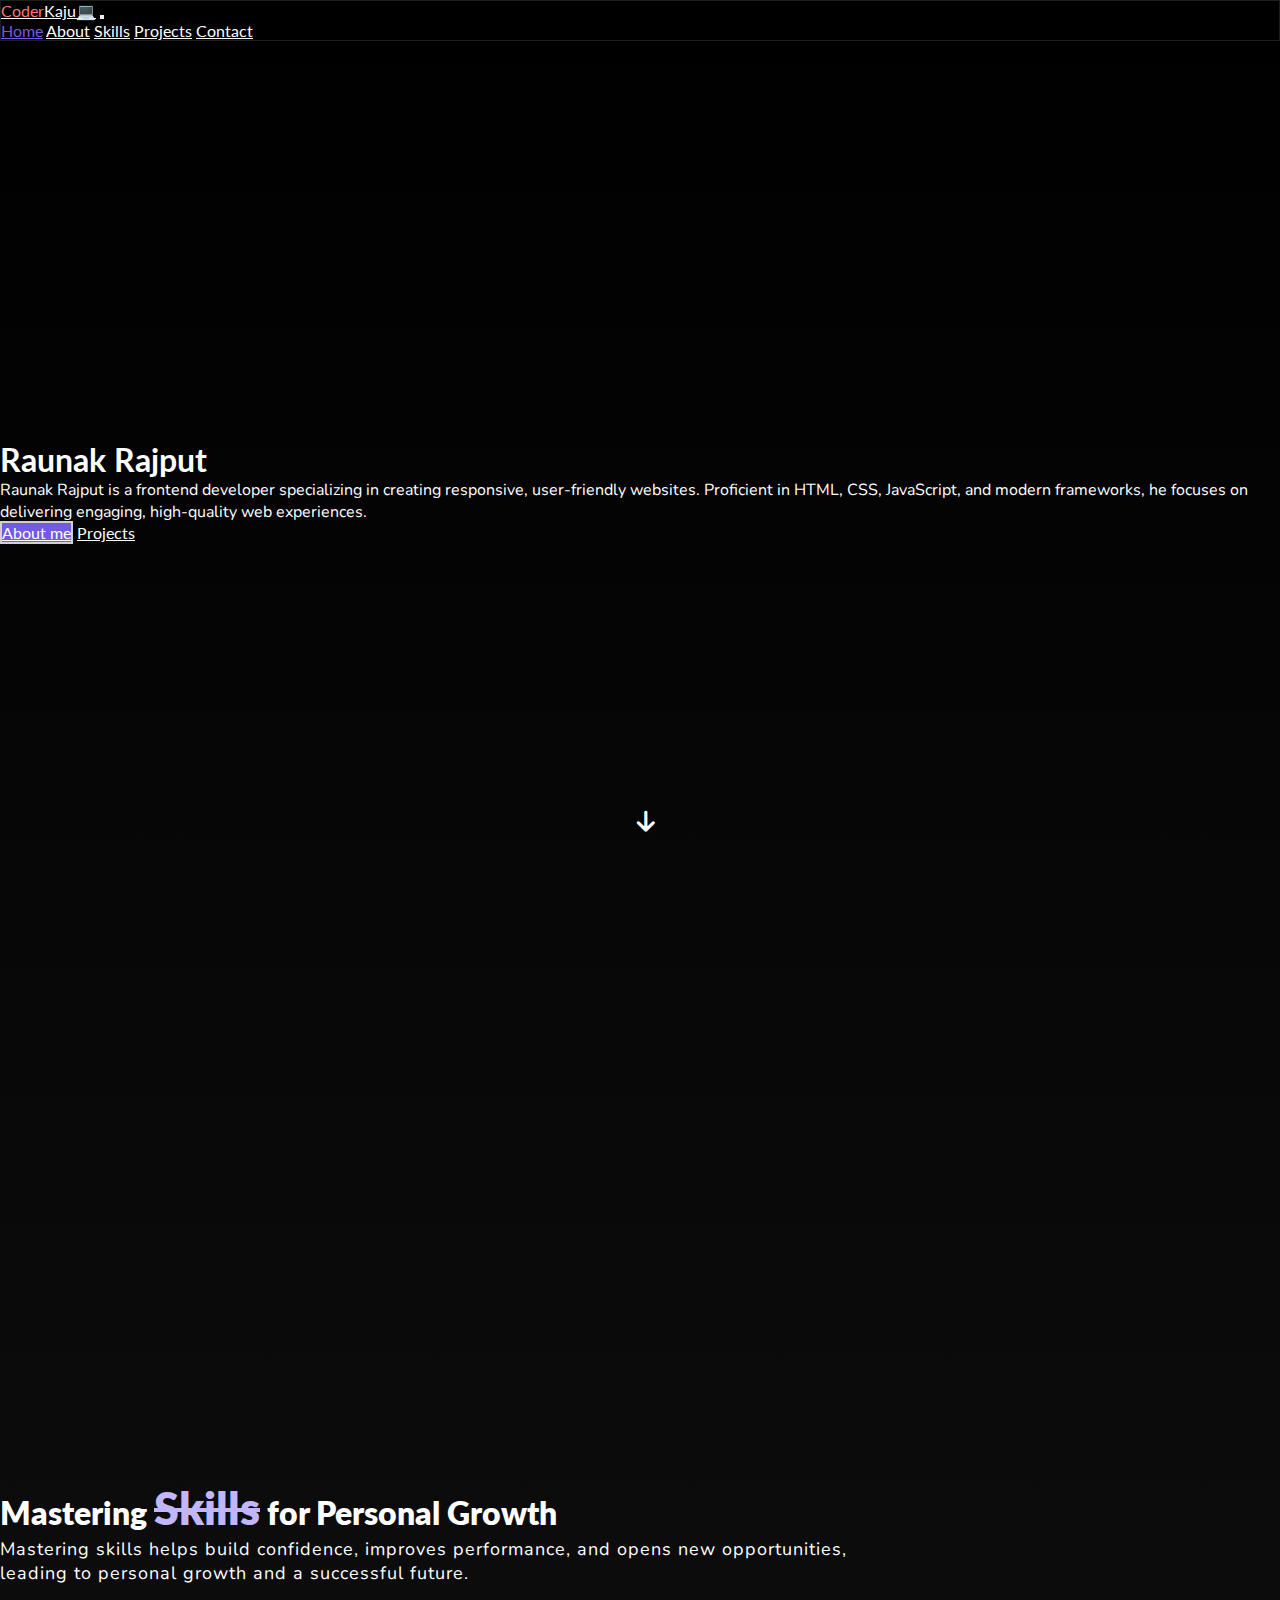
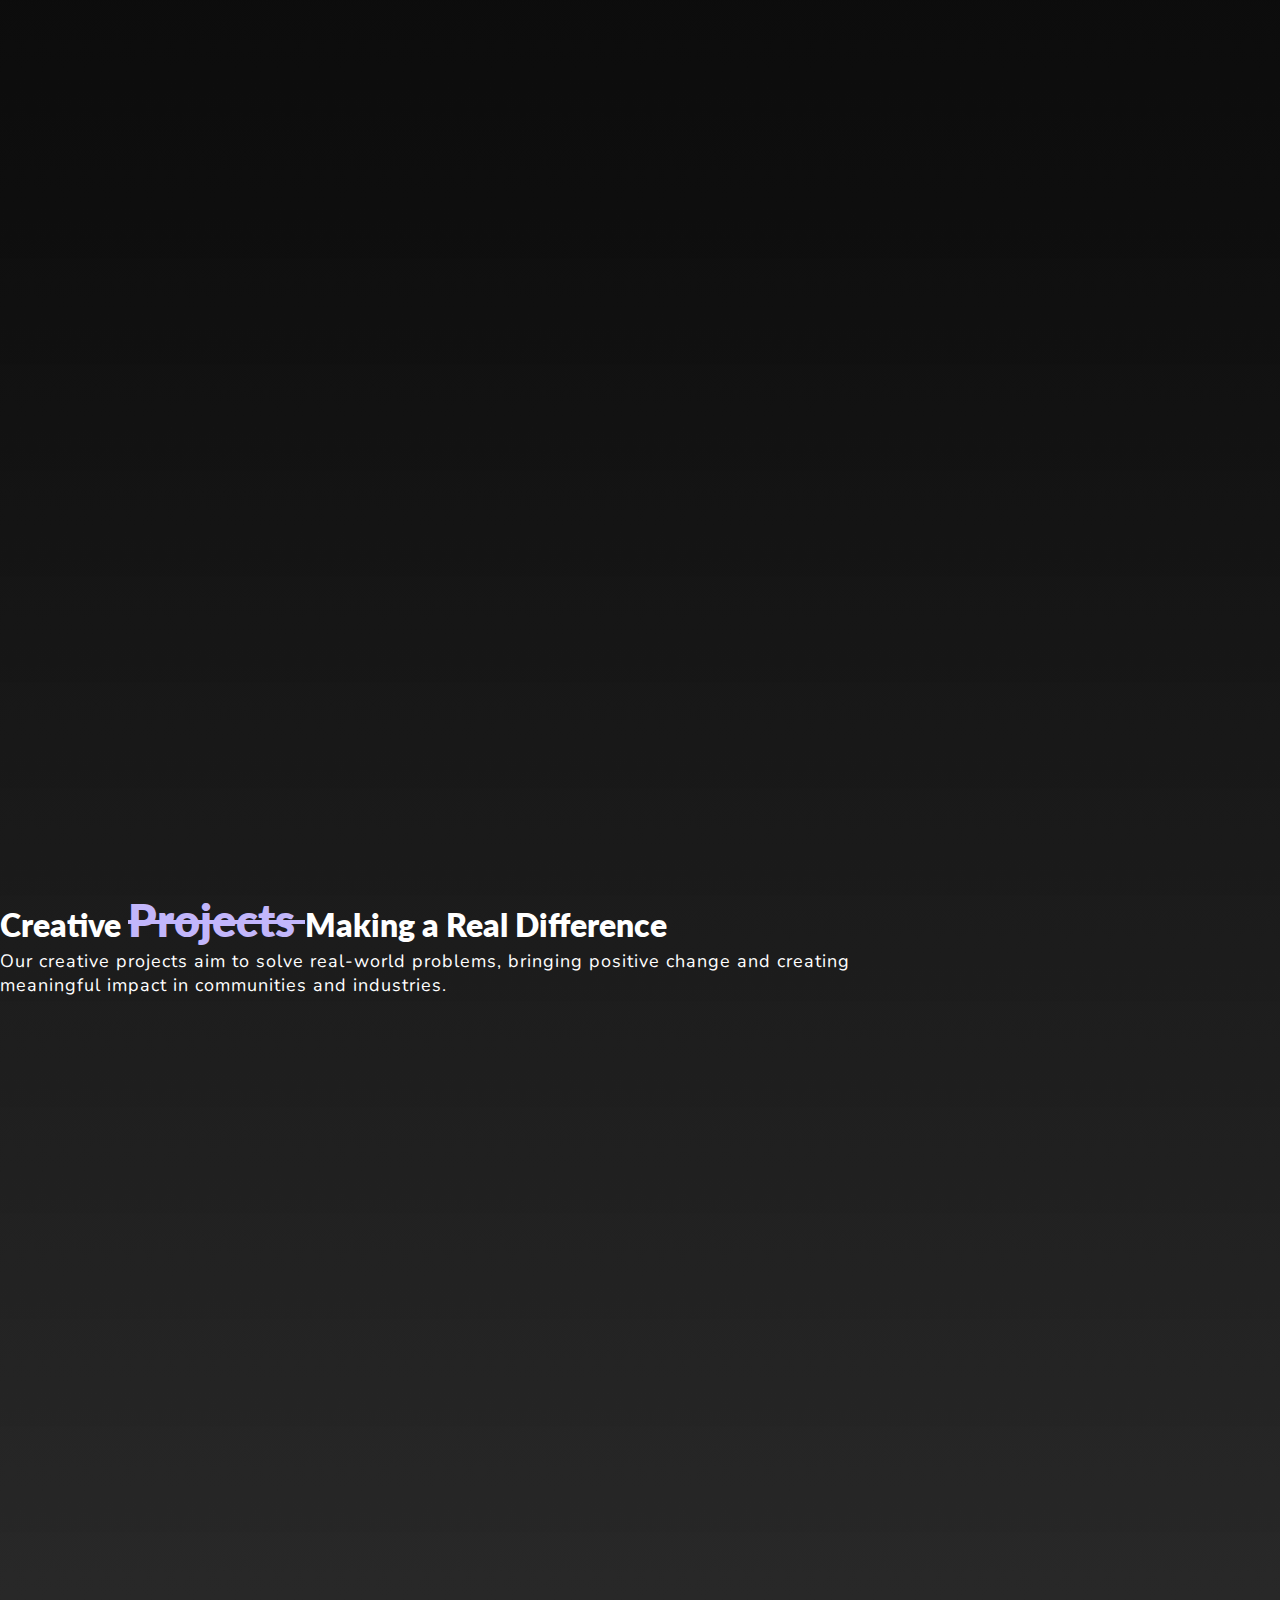
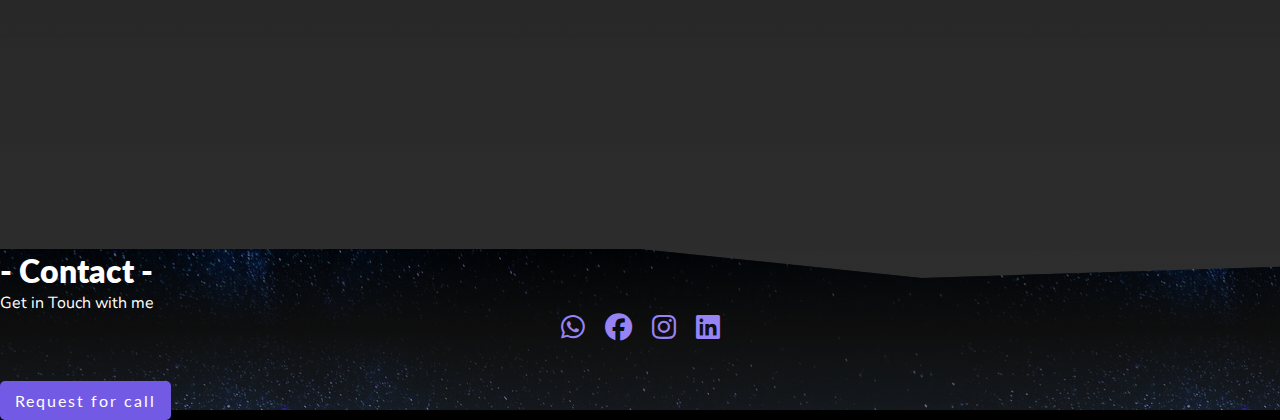
==== index.html @ 3e2d67e6 "Add files via upload" ====
<!DOCTYPE html>
<html lang="en">

<head>
    <meta charset="UTF-8">
    <meta name="viewport" content="width=device-width, initial-scale=1.0">
    <title>portfolio website - > modern design</title>
    <!-- font-awesome icon cdn -->
    <link rel="stylesheet" href="https://cdnjs.cloudflare.com/ajax/libs/font-awesome/6.7.2/css/all.min.css"
        integrity="sha512-Evv84Mr4kqVGRNSgIGL/F/aIDqQb7xQ2vcrdIwxfjThSH8CSR7PBEakCr51Ck+w+/U6swU2Im1vVX0SVk9ABhg=="
        crossorigin="anonymous" referrerpolicy="no-referrer" />

    <!-- bootstrap cdn link  -->
    <link href="https://cdn.jsdelivr.net/npm/bootstrap@5.0.2/dist/css/bootstrap.min.css" rel="stylesheet"
        integrity="sha384-EVSTQN3/azprG1Anm3QDgpJLIm9Nao0Yz1ztcQTwFspd3yD65VohhpuuCOmLASjC" crossorigin="anonymous">

    <!-- aos cdn link for animation  -->
    <link href="https://unpkg.com/aos@2.3.1/dist/aos.css" rel="stylesheet">

    <link rel="stylesheet" href="css/style.css">
    <style>
        body {
            width: 100%;
            height: 100%;
            background: linear-gradient(rgb(0, 0, 0), rgb(14, 14, 14), rgba(33, 33, 33, 0.934));
        }

        #design {
            position: absolute;
            top: 0;
            left: 0;
            width: 100%;
            height: 100%;
            background: linear-gradient(rgba(0, 0, 0, 0.599), rgb(14, 14, 14), rgba(33, 33, 33, 0.594)), url("assets/header.jpg");
            z-index: -1;
            clip-path: polygon(50% 0%, 72% 18%, 100% 11%, 100% 100%, 0 100%, 0 0, 9% 0);
        }
    </style>
</head>

<body>
    <nav class="navbar navbar-expand-lg navbar-light fixed-top" style="background: rgb(0, 0, 0);">
        <div class="container-fluid">
            <a class="navbar-brand text-white" href="index.html"> <span style="color: #f87878;">Coder</span>Kaju💻</a>
            <button class="navbar-toggler" type="button" data-bs-toggle="collapse" data-bs-target="#navbarNavAltMarkup"
                aria-controls="navbarNavAltMarkup" aria-expanded="false" aria-label="Toggle navigation">
                <span class="navbar-toggler-icon"></span>
            </button>
            <div class="collapse navbar-collapse" id="navbarNavAltMarkup">
                <div class="navbar-nav ms-auto">
                    <a class="nav-link fs-5 " style="color:#735AE5 ;" aria-current="page" href="index.html">Home</a>
                    <a class="nav-link fs-5 text-white" href="#about">About</a>
                    <a class="nav-link fs-5 text-white" href="#skills">Skills</a>
                    <a class="nav-link fs-5 text-white" href="#project">Projects</a>
                    <a class="nav-link fs-5 text-white" href="#footer">Contact</a>
                </div>
            </div>
        </div>
    </nav>

    <header>
        <div class="px-4 text-center">
            <h1 class="display-5 fw-bold">Raunak Rajput</h1>
            <div class="col-lg-6 mx-auto">
                <p class="lead mb-4">Raunak Rajput is a frontend developer specializing in creating responsive,
                    user-friendly websites. Proficient in HTML, CSS, JavaScript, and modern frameworks, he focuses on
                    delivering engaging, high-quality web experiences.</p>
                <div class="d-grid gap-2 d-sm-flex justify-content-sm-center">
                    <a href="#about" type="button" class="btn btn-lg px-4 gap-3 headerbtn">About
                        me</a>
                    <a href="#" type="button" class="btn btn-outline-secondary btn-lg px-4 hcolor">Projects</a>
                </div>
            </div>
        </div>
        <div class="arrowbox">
            <a href="#about"> <i class="fa-solid fa-arrow-down fa-fade"></i></a>
        </div>
    </header>

    <section id="about" class="about">
        <div class="container">
            <div class="row py-5">
                <div class="col-sm-6 col-md-8 col-lg-8 px-3 pb-5" data-aos-delay="150" data-aos-duration="1000"
                    data-aos-easing="ease-in-out" data-aos="flip-left">
                    <h3 class="title myborder"><span>A</span>bout</h3>
                    <p class="dis">Raunak Rajput is a talented frontend developer with a strong focus on
                        building responsive and visually engaging websites. Skilled in HTML, CSS, JavaScript, and
                        popular frameworks like React and Vue.js, he creates seamless user experiences. Raunak is
                        committed to delivering high-quality solutions that prioritize both functionality and design.
                        With a keen eye for detail and a passion for staying up-to-date with the latest industry trends,
                        he consistently delivers projects that exceed client expectations and engage users effectively.
                    </p>
                    <div class="aboutbtnsec">
                        <a href="about.html" class="mybtn">Read more <i class="fa-solid fa-arrow-right"></i></a>
                    </div>
                </div>
                <div class="col-sm-6 col-md-4 col-lg-4 px-5" data-aos-delay="150" data-aos-duration="1000"
                    data-aos-easing="ease-in-out" data-aos="flip-right">
                    <img src="https://cdn.pixabay.com/photo/2023/04/28/23/30/ai-generated-7957452_1280.png" alt=""
                        width="100%" height="330px" class="about-img">
                </div>
            </div>
        </div>
    </section>

    <section id="skills" class="skills">
        <div class="container py-5">
            <h3 class="title text-center">Mastering <span style="text-decoration: line-through; color: #c2b6fb;">
                    Skills</span> for Personal Growth</h3>
            <p class="dis text-center">Mastering skills helps build confidence, improves performance, and opens new
                opportunities, <br> leading to personal growth and a successful future.</p>
            <div class="row py-3" data-aos-delay="150" data-aos-duration="1000" data-aos-easing="ease-in-out"
                data-aos="flip-up">
                <div class="col-sm-3 col-md-3 col-lg-2 skills-col">
                    <div><img src="./assets/html.png" alt="skills images">
                        <p>Html</p>
                    </div>
                </div>
                <div class="col-sm-3 col-md-3 col-lg-2 skills-col">
                    <div><img src="./assets/css.png" alt="skills images">
                        <p>Css</p>
                    </div>
                </div>
                <div class="col-sm-3 col-md-3 col-lg-2 skills-col">
                    <div><img src="./assets/js.png" alt="skills images">
                        <p>JavaScript</p>
                    </div>
                </div>
                <div class="col-sm-3 col-md-3 col-lg-2 skills-col">
                    <div><img src="./assets/jq.png" alt="skills images">
                        <p>Jquery</p>
                    </div>
                </div>
                <div class="col-sm-3 col-md-3 col-lg-2 skills-col">
                    <div><img src="./assets/github.png" alt="skills images">
                        <p>Github</p>
                    </div>
                </div>
                <div class="col-sm-3 col-md-3 col-lg-2 skills-col">
                    <div><img src="./assets/bootstrap.png" alt="skills images">
                        <p>bootstrap</p>
                    </div>
                </div>
            </div>
        </div>
    </section>


    <section id="project" class="project">
        <div class="container">
            <h3 class="title text-center">Creative <span style="text-decoration: line-through; color: #c2b6fb;">
                    Projects </span> Making a Real Difference</h3>
            <p class="dis text-center">Our creative projects aim to solve real-world problems, bringing positive change
                and creating <br> meaningful impact in communities and industries.</p>
            <div class="row py-3" data-aos-delay="150" data-aos-duration="1000" data-aos-easing="ease-in-out"
                data-aos="flip-down">
                <div class="col-sm-6 col-md-4 col-lg-3 project-col">
                    <div><a href="#"><img src="./assets/projectimage1.jpg" alt="skills images"></a></div>
                </div>
                <div class="col-sm-6 col-md-4 col-lg-3 project-col">
                    <div><a href="#"><img src="./assets/projectimage2.jpg" alt="skills images"></a></div>
                </div>
                <div class="col-sm-6 col-md-4 col-lg-3 project-col">
                    <div><a href="#"><img src="./assets/projectimage3.jpg" alt="skills images"></a></div>
                </div>
                <div class="col-sm-6 col-md-4 col-lg-3 project-col">
                    <div><a href="#"><img src="./assets/projectimage4.jpg" alt="skills images"></a></div>
                </div>
            </div>
        </div>
    </section>

    <footer id="footer">
        <div class="container py-5 footer-row">
            <div class="text-center my-3">
                <h3 class="title">- Contact -</h3>
                <p>Get in Touch with me</p>
                <div class="footer-icon">
                    <i class="fa-brands fa-whatsapp"></i>
                    <i class="fa-brands fa-facebook"></i>
                    <i class="fa-brands fa-instagram"></i>
                    <i class="fa-brands fa-linkedin"></i>
                </div>
                <div class="footer-btn">
                    <a href="contact.html" class="mybtn">Request for call</a>
                </div>
            </div>
        </div>
        <div id="design"></div>
    </footer>

    <button class="topbtn"><i class="fa-solid fa-arrow-up"></i></button>


    <script src="https://cdn.jsdelivr.net/npm/@popperjs/core@2.9.2/dist/umd/popper.min.js"
        integrity="sha384-IQsoLXl5PILFhosVNubq5LC7Qb9DXgDA9i+tQ8Zj3iwWAwPtgFTxbJ8NT4GN1R8p"
        crossorigin="anonymous"></script>
    <script src="https://cdn.jsdelivr.net/npm/bootstrap@5.0.2/dist/js/bootstrap.min.js"
        integrity="sha384-cVKIPhGWiC2Al4u+LWgxfKTRIcfu0JTxR+EQDz/bgldoEyl4H0zUF0QKbrJ0EcQF"
        crossorigin="anonymous"></script>

    <script src="https://unpkg.com/aos@2.3.1/dist/aos.js"></script>
    <script>
        AOS.init();
    </script>
     <script>
        ////////////////////////////////// top scroll ////////////////////////////////////////// 
const button = document.querySelector('.topbtn');

const displayButton = () => {
 window.addEventListener('scroll', () => {
   console.log(window.scrollY);
 
   if (window.scrollY > 100) {
     button.style.display = "block";
   } else {
     button.style.display = "none";
   }
 });
};

const scrollToTop = () => {
 button.addEventListener("click", () => {
   window.scroll({
     top: 0,
     left: 0,
     behavior: 'smooth'
   }); 
   console.log(event);
 });
};

displayButton();
scrollToTop();


   </script>
</body>

</html>
---- css/style.css ----
@import url('https://fonts.googleapis.com/css2?family=Lato:ital,wght@0,100;0,300;0,400;0,700;0,900;1,100;1,300;1,400;1,700;1,900&display=swap');

@import url('https://fonts.googleapis.com/css2?family=Nunito:ital,wght@0,200..1000;1,200..1000&display=swap');

/* ;
font-family: "Lato", serif;
font-family: "Nunito", serif
*/

* {
  margin: 0;
  padding: 0;
  box-sizing: border-box;
  font-family: "Lato", serif;
  color: #ffffff;
}

nav{
  border:1px solid rgb(30, 29, 29);
}

header {
  position: relative;
  height: 100vh;
  display: flex;
  justify-content: center;
  align-items: center;
}

.arrowbox {
  width: 40px;
  height: 40px;
  display: flex;
  justify-content: center;
  align-items: center;
  border-radius: 50%;
  position: absolute;
  bottom: 100px;
  right: 48%;
  /* background: #9883f5; */
  cursor: pointer;
}

.arrowbox a>i {
  font-size: 1.5rem;
  color: #fff;
  
}

h2,p {
  font-family: "Nunito", serif;
}

.dis {
  text-align: justify;
  letter-spacing: 1px;
  font-size: 18px;
}

.title {
  padding: 2px 0;
  font-weight: 800;
  font-size: 32px;
}
.myborder{
    display: inline-block;
    border-bottom: 2px solid rgb(163, 163, 163);
}
.title>span{
    font-size: 45px;
}
.about-img {
  border-radius: 20px;
}

.mybtn {
  text-decoration: none;
  background: #735AE5;
  padding: 10px 15px;
  color: #fff;
  border-radius: 5px;
  letter-spacing: 2px;
}

.headerbtn {
  background: #735AE5;
  border: 2px solid rgb(208, 208, 208);
  color: #fff;
}

.headerbtn:hover {
  background: transparent;
  border: 1px solid rgb(133, 132, 132);
  color: rgb(133, 132, 132);
}

.aboutbtnsec{
    margin-top: 30px;
}

.mybtn:hover {
  background: #9883f5;
  color: #ffffff;
}

.hcolor:hover {
  background: #735AE5;
}

/* skills section styel  */
.skills-col{
    padding: 20px;
}
.skills-col>div{
text-align: center;
background: #dbd5f63f;
padding:0.5rem 1rem;
border-radius: 20px;
transition: all 1s linear;
cursor: pointer;
}
.skills-col div img{
    width: 70px;
    height: 70px;
}

.skills-col>div:hover{
    background-color: #5b3fd63f;
    transform: translateY(-15px);
}

/* project section style  */

.project-col{
    padding: 20px;
}
.project-col>div{
text-align: center;
transition: all 1s linear;
cursor: pointer;
}
.project-col div img{
    width: 230px;
    height: 170px;
    border-radius: 15px;
}

.project-col>div:hover{
    transform:scale(1.1);
}

.footer-icon{
    display: flex;
    justify-content: center;
    gap: 20px;
}

.footer-icon i{
  color: #9883f5;
  font-size: 1.7rem;
}

footer{
    position: relative;
}

.footer-btn{
    margin-top: 50px;
}


form{
  width: 50%;
}

@media (max-width:768px){
  form{
    width: 90%;
  }
}

/* button top code ----------------------------------------------------  */
.topbtn {
  display: none;
  cursor: pointer;
  position: fixed; 
  bottom: 40px;
  right: 20px;
  z-index: 999;
  width: 40px;
  height: 40px;
  border-radius: 50%;
  background:#1b8545;
  border: none;
}

.topbtn i{
  font-size: 2vw;
  color: #111;
}
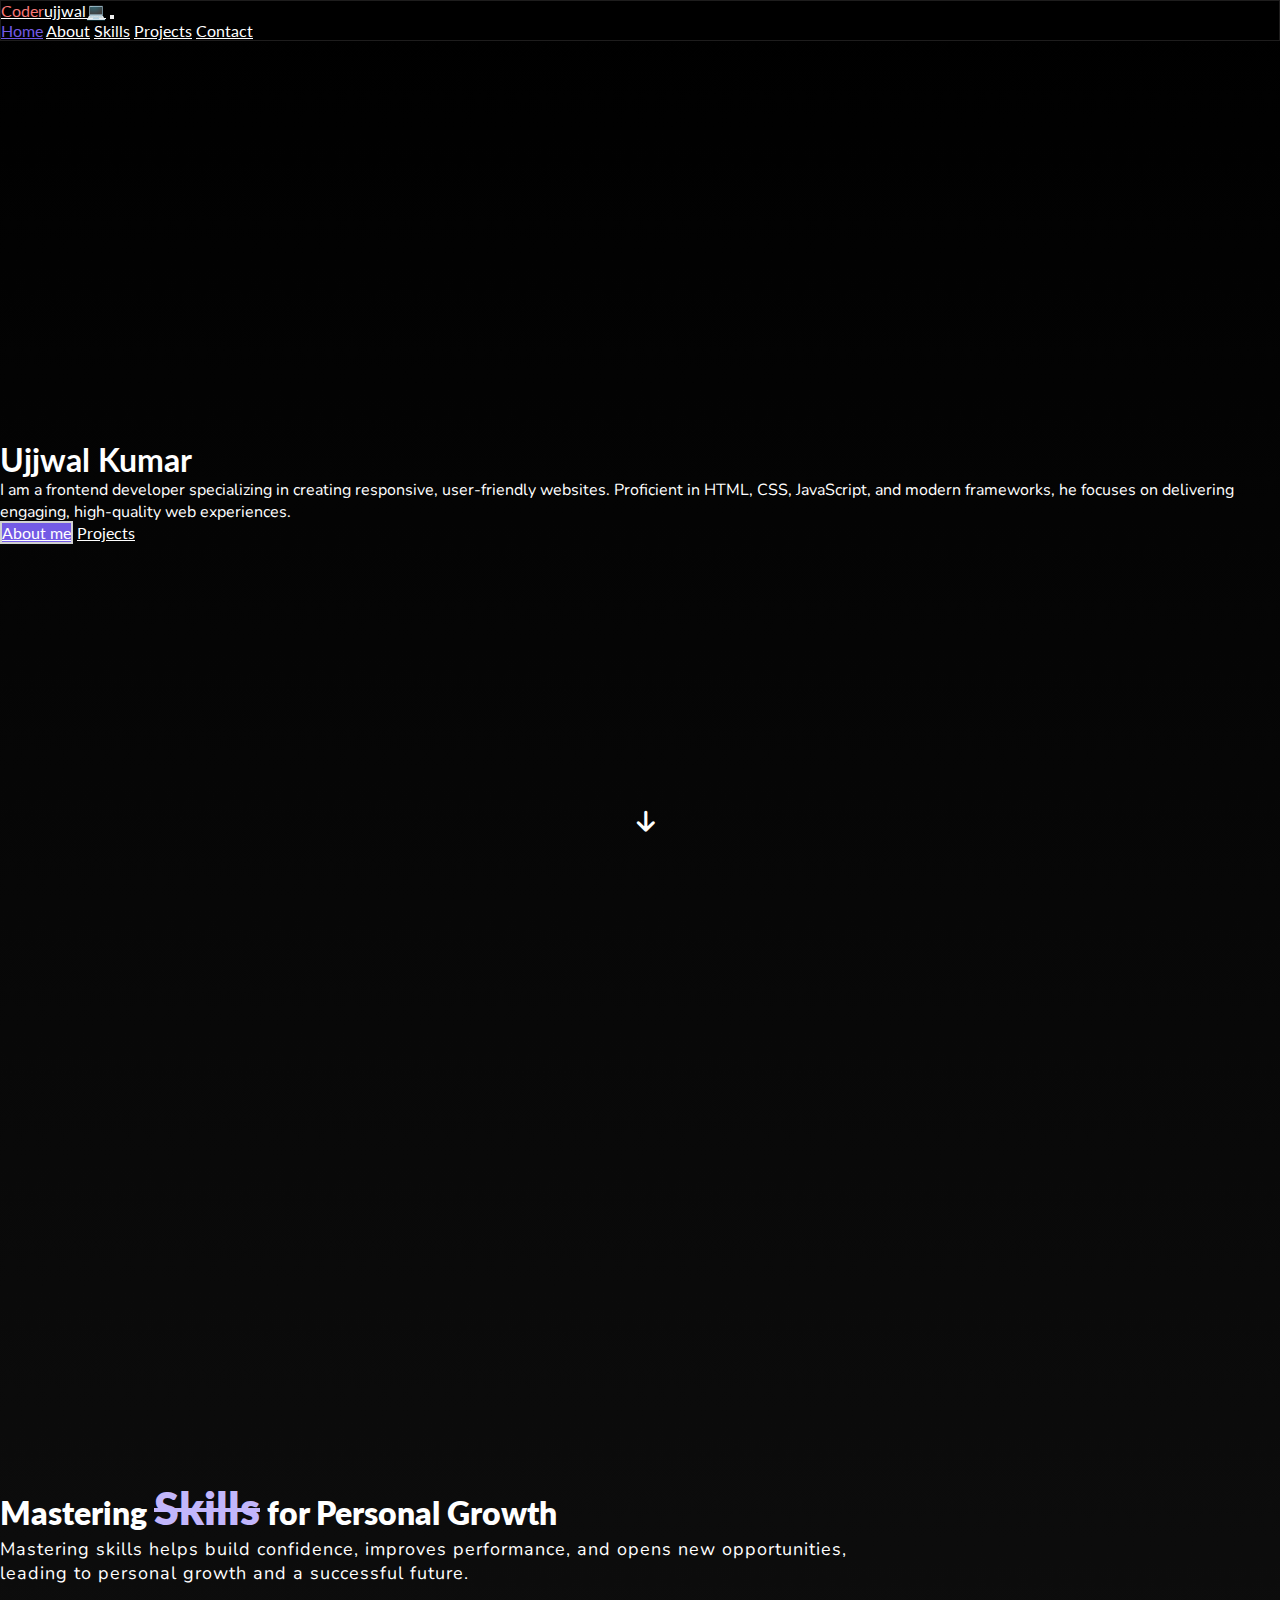
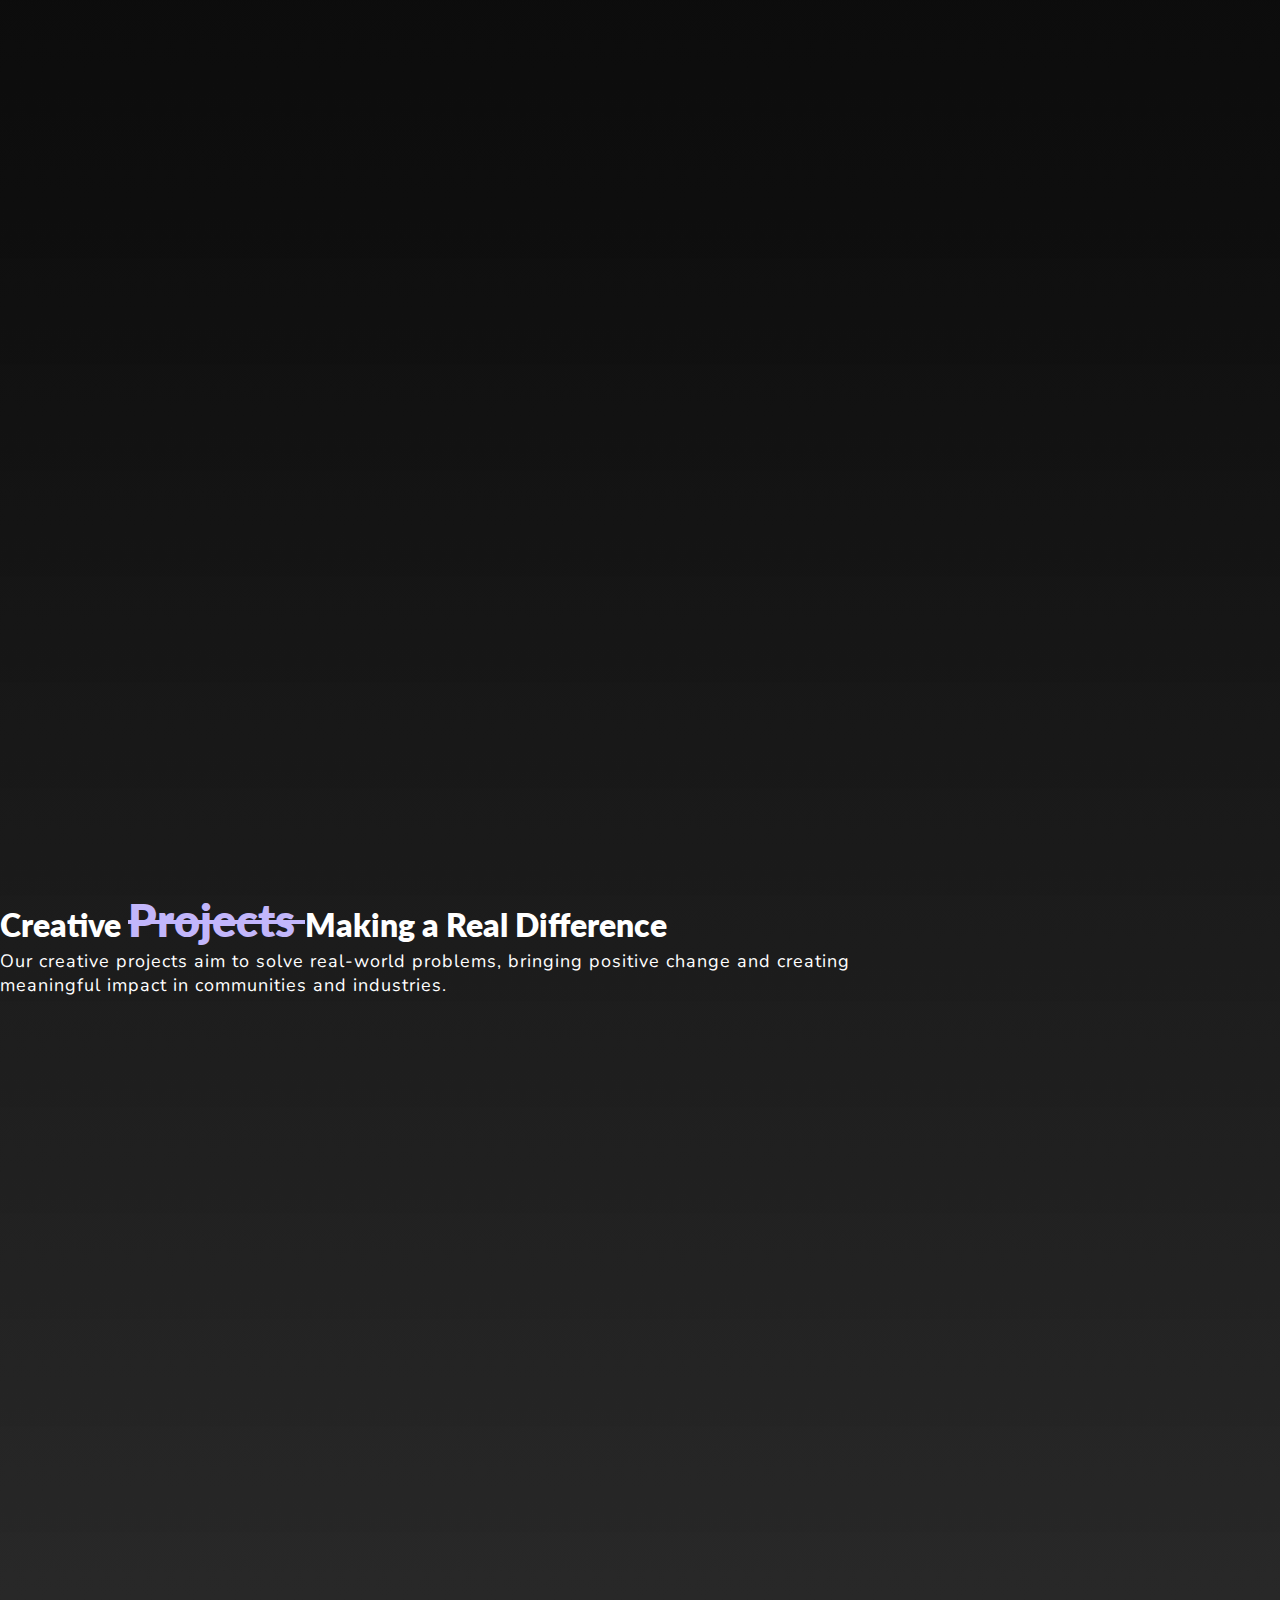
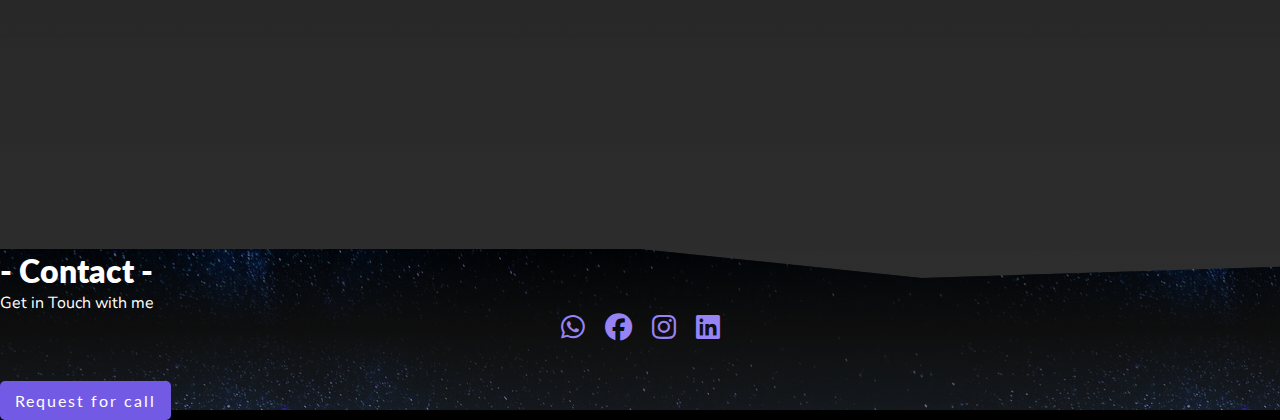
==== commit 5d8649ab: "Update index.html" ====
--- a/index.html
+++ b/index.html
@@ -41,7 +41,7 @@
 <body>
     <nav class="navbar navbar-expand-lg navbar-light fixed-top" style="background: rgb(0, 0, 0);">
         <div class="container-fluid">
-            <a class="navbar-brand text-white" href="index.html"> <span style="color: #f87878;">Coder</span>Kaju💻</a>
+            <a class="navbar-brand text-white" href="index.html"> <span style="color: #f87878;">Coder</span>ujjwal💻</a>
             <button class="navbar-toggler" type="button" data-bs-toggle="collapse" data-bs-target="#navbarNavAltMarkup"
                 aria-controls="navbarNavAltMarkup" aria-expanded="false" aria-label="Toggle navigation">
                 <span class="navbar-toggler-icon"></span>
@@ -60,9 +60,9 @@
 
     <header>
         <div class="px-4 text-center">
-            <h1 class="display-5 fw-bold">Raunak Rajput</h1>
+            <h1 class="display-5 fw-bold">Ujjwal Kumar</h1>
             <div class="col-lg-6 mx-auto">
-                <p class="lead mb-4">Raunak Rajput is a frontend developer specializing in creating responsive,
+                <p class="lead mb-4">I am a frontend developer specializing in creating responsive,
                     user-friendly websites. Proficient in HTML, CSS, JavaScript, and modern frameworks, he focuses on
                     delivering engaging, high-quality web experiences.</p>
                 <div class="d-grid gap-2 d-sm-flex justify-content-sm-center">
@@ -83,7 +83,7 @@
                 <div class="col-sm-6 col-md-8 col-lg-8 px-3 pb-5" data-aos-delay="150" data-aos-duration="1000"
                     data-aos-easing="ease-in-out" data-aos="flip-left">
                     <h3 class="title myborder"><span>A</span>bout</h3>
-                    <p class="dis">Raunak Rajput is a talented frontend developer with a strong focus on
+                    <p class="dis">I am a talented frontend developer with a strong focus on
                         building responsive and visually engaging websites. Skilled in HTML, CSS, JavaScript, and
                         popular frameworks like React and Vue.js, he creates seamless user experiences. Raunak is
                         committed to delivering high-quality solutions that prioritize both functionality and design.
@@ -237,4 +237,4 @@
    </script>
 </body>
 
-</html>+</html>
